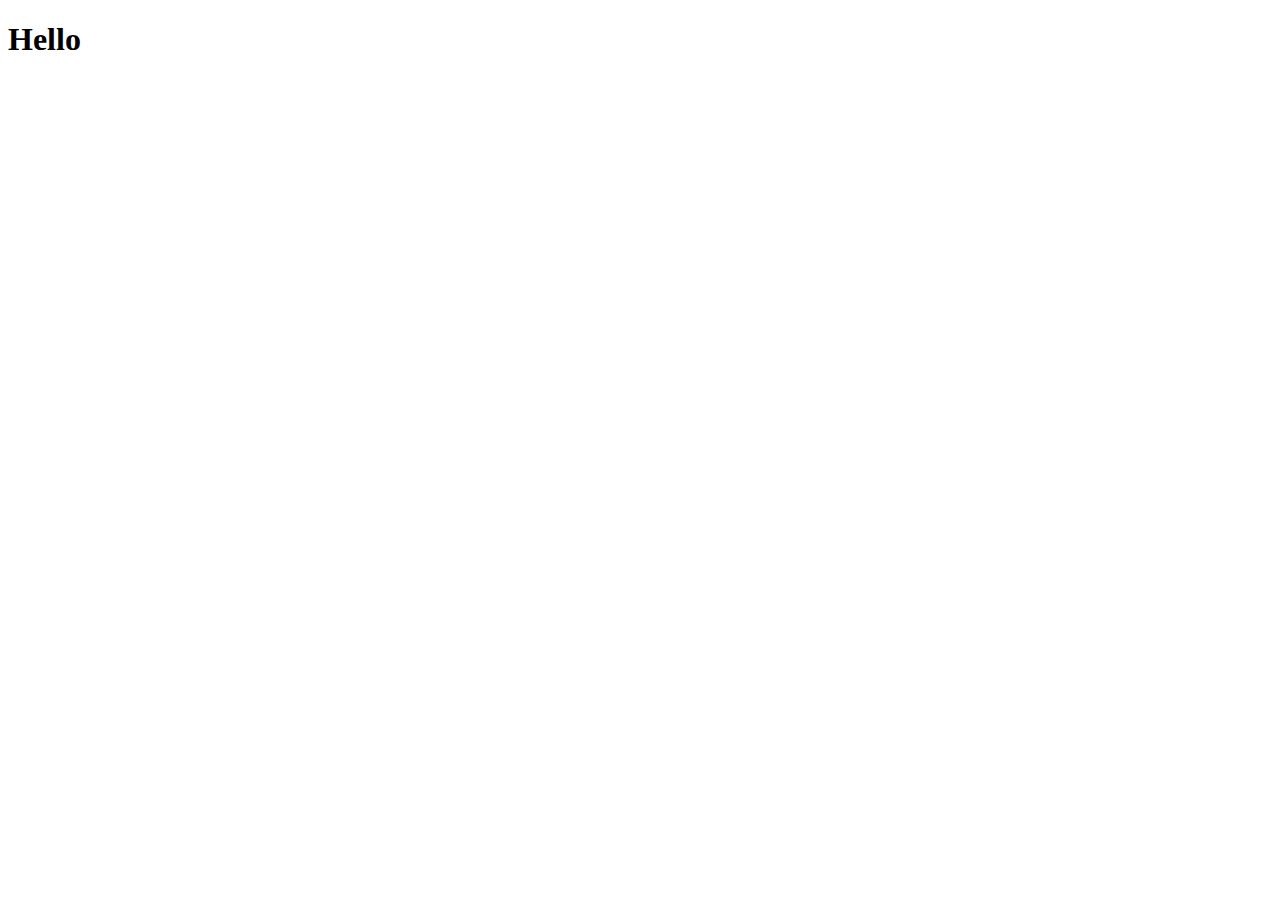
==== index.html @ 745aa933 "fie" ====
<!DOCTYPE html>
<html lang="en">
<head>
    <meta charset="UTF-8">
    <meta name="viewport" content="width=device-width, initial-scale=1.0">
    <title>Document</title>
</head>
<body>
    <h1>Hello</h1>
</body>
</html>
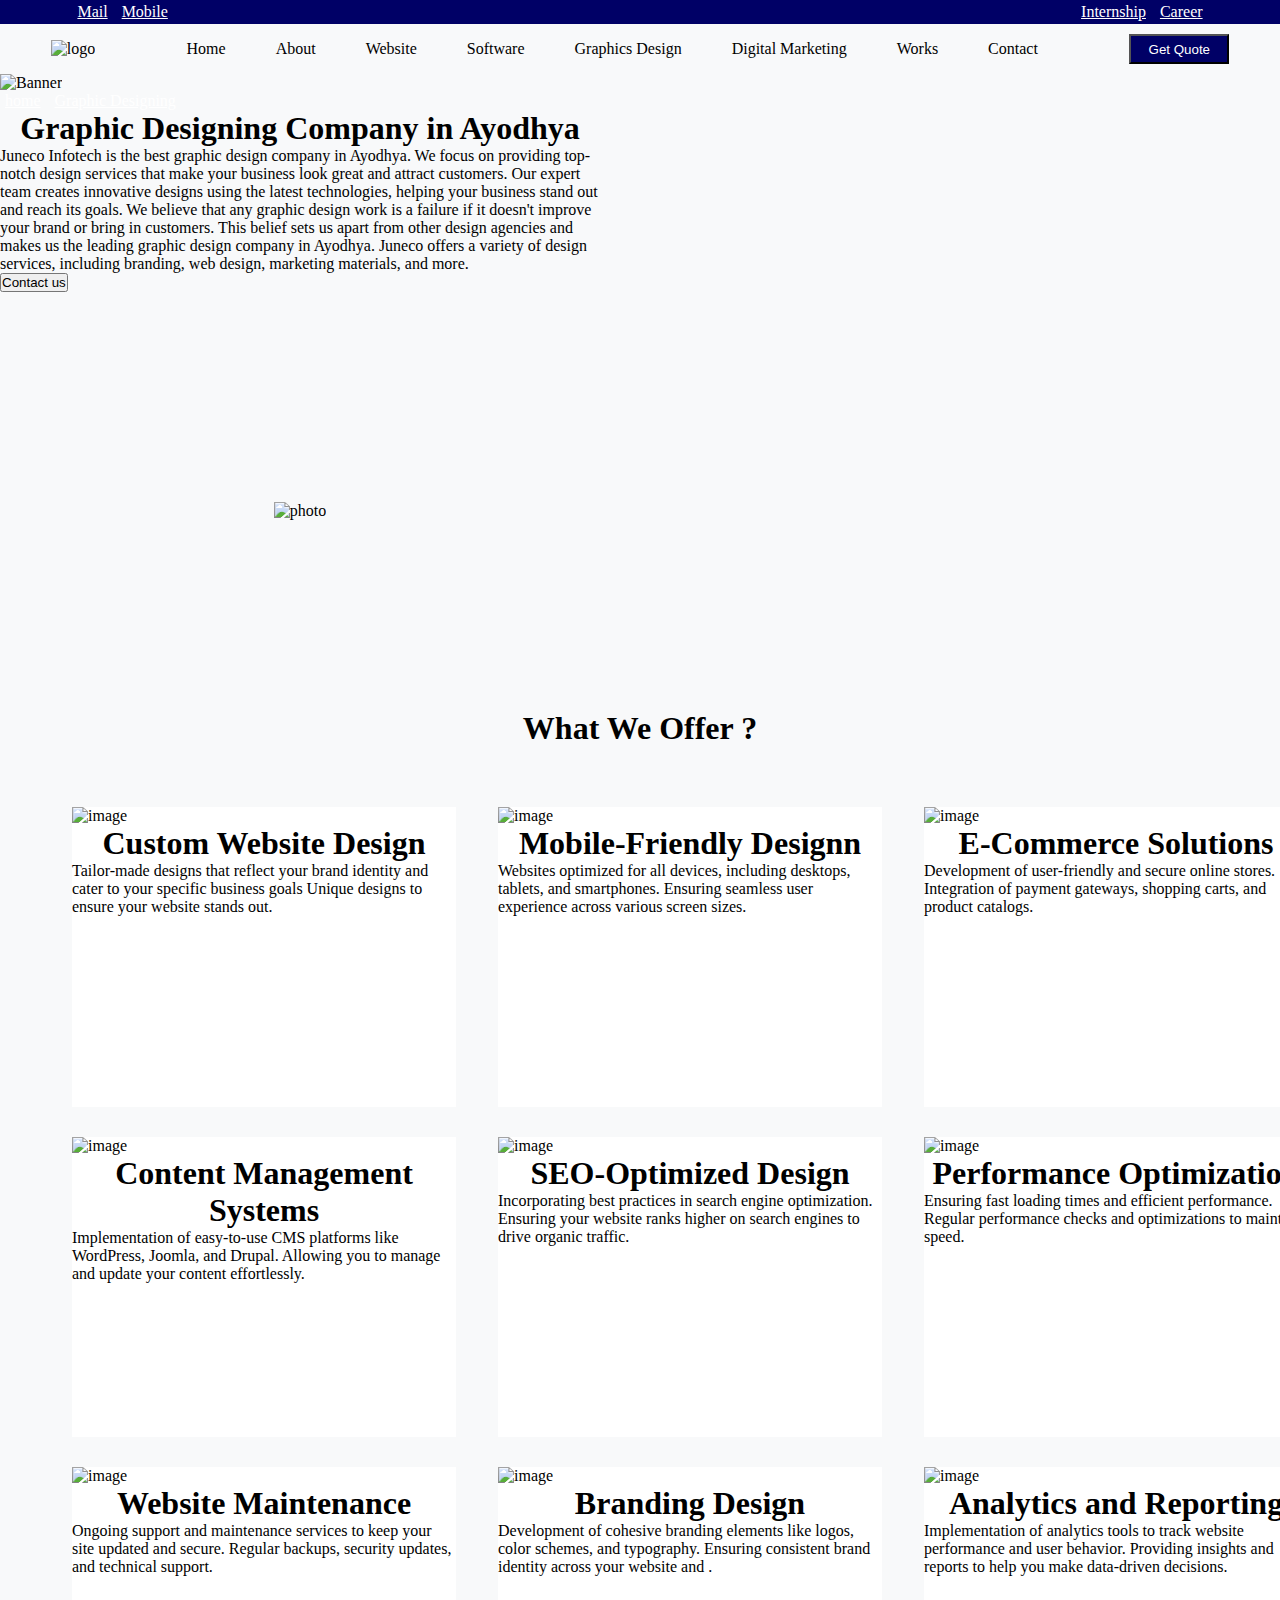
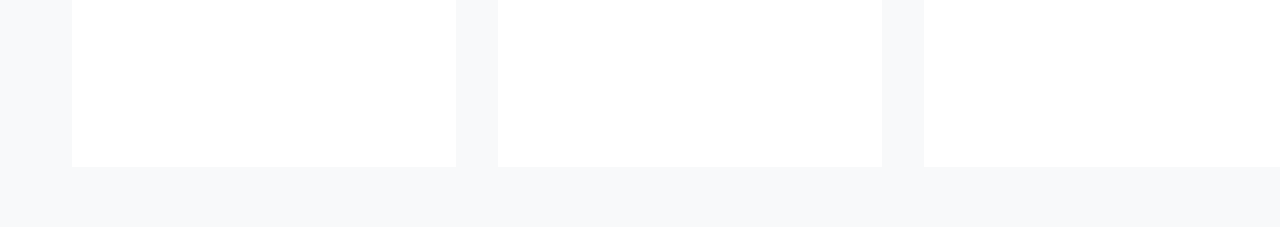
==== commit 08d00621: "new file created" ====
--- a/index.html
+++ b/index.html
@@ -3,9 +3,112 @@
 <head>
     <meta charset="UTF-8">
     <meta name="viewport" content="width=device-width, initial-scale=1.0">
-    <title>Document</title>
+    <title>Juneco</title>
+    <link rel="stylesheet" href="style.css">
 </head>
 <body>
-    <h1>Hello</h1>
+    <div class="main">
+        <div class="topbar">
+            <div class="info">
+                <a href="info@juneco.in">Mail</a>
+                <a href="tel:8576007011">Mobile</a>
+            </div>
+            <div class="career">
+                <a href="https://juneco.in/internship">Internship</a>
+                <a href="https://juneco.in/career">Career</a>
+            </div>
+        </div>
+        <div class="navbar">
+            <div class="image"> 
+                <img src="https://juneco.in/static/images/logo.png" alt="logo"></div>
+            <div class="nav">
+                <div class="Home">Home</div>
+                <div class="About">About</div>
+                <div class="Website">Website</div>
+                <div class="Software">Software</div>
+                <div class="graphics">Graphics Design</div>
+                <div class="Digital">Digital Marketing</div>
+                <div class="works">Works</div>
+                <div class="contact">Contact</div>
+            </div>
+            <div class="button">
+                <button>Get Quote</button>
+            </div>
+        </div>
+        <div class="images">
+            <img src="https://juneco.in/media/banner/GRAPHIC_DESIGNING_SDtqKoI.png" alt="Banner">
+        </div>
+        <div class="link">
+            <a href="https://juneco.in/">home</a>
+            <a href="https://juneco.in/best-graphic-designing-company-in-gorakhpur">Graphic Designing</a>
+        </div>
+        <div class="container">
+            <div class="content">
+                <h1>Graphic Designing Company in Ayodhya
+                </h1>
+                 <p>Juneco Infotech is the best graphic design company in Ayodhya. We focus on providing top-notch design services that make your business look great and attract customers. Our expert team creates innovative designs using the latest technologies, helping your business stand out and reach its goals.
+
+    We believe that any graphic design work is a failure if it doesn't improve your brand or bring in customers. This belief sets us apart from other design agencies and makes us the leading graphic design company in Ayodhya.
+    
+                      Juneco offers a variety of design services, including branding, web design, marketing materials, and more.</p>
+                    
+                 <button>Contact us</button> 
+                             
+             </div>
+            
+                
+            
+            <div class="pic">
+                <img src="https://juneco.in/static/images/growth.png" alt="photo">
+            </div>
+        </div>
+        <h1>What We Offer ?</h1>
+        <div class="contain">
+        <div class="box">
+           <div> <img src="https://juneco.in/media/images/web-design_5cmNOA6.png" alt="image"></div>
+           <div> <h1>Custom Website Design</h1></div>
+            <div><p>Tailor-made designs that reflect your brand identity and cater to your specific business goals Unique designs to ensure your website stands out.</p></div>
+        </div>
+        <div class="box"><img src="https://juneco.in/media/images/responsive.png" alt="image">
+            <h1>Mobile-Friendly Designn</h1>
+            <p>Websites optimized for all devices, including desktops, tablets, and smartphones.
+                Ensuring seamless user experience across various screen sizes.</p></div>
+        <div class="box"><img src="https://juneco.in/media/images/solutions.png" alt="image">
+        <h1>E-Commerce Solutions</h1>
+    <p>Development of user-friendly and secure online stores.
+        Integration of payment gateways, shopping carts, and product catalogs.</p></div>
+        <div class="box"><img src="https://juneco.in/media/images/cms-system.png" alt="image">
+        <h1>Content Management Systems</h1>
+        <p>Implementation of easy-to-use CMS platforms like WordPress, Joomla, and Drupal.
+            Allowing you to manage and update your content effortlessly.</p>
+    </div>
+        <div class="box"><img src="https://juneco.in/media/images/design.png" alt="image">
+        <h1>SEO-Optimized Design</h1>
+    <p>Incorporating best practices in search engine optimization.
+        Ensuring your website ranks higher on search engines to drive organic traffic.</p></div>
+        <div class="box">
+            <img src="https://juneco.in/media/images/performance.png" alt="image">
+       <h1>Performance Optimization</h1>
+       <p>Ensuring fast loading times and efficient performance.
+        Regular performance checks and optimizations to maintain speed.</p>
+        </div>
+        <div class="box">
+         <img src="https://juneco.in/media/images/optimizing.png" alt="image">   
+        <h1>Website Maintenance</h1>
+        <p>Ongoing support and maintenance services to keep your site updated and secure. Regular backups, security updates, and technical support.</p>
+
+        </div>
+        <div class="box"><img src="https://juneco.in/media/images/stationery.png" alt="image">
+        <h1>Branding Design</h1>
+         <p>Development of cohesive branding elements like logos, color schemes, and typography. Ensuring consistent brand identity across your website and .</p></div>
+        <div class="box">
+            <img src="https://juneco.in/media/images/report.png" alt="image">
+            <h1>Analytics and Reporting</h1>
+            <p>Implementation of analytics tools to track website performance and user behavior. Providing insights and reports to help you make data-driven decisions.</p>
+        </div>
+        </div>
+
+
+    </div>
 </body>
 </html>--- a/style.css
+++ b/style.css
@@ -0,0 +1,103 @@
+*{
+    margin: 0;
+    padding: 0;
+    flex-wrap: wrap;
+    
+
+}
+body{
+    background-color:#F8F9FA ;
+}
+.topbar{
+    background-color: #000066;
+    display: flex;
+    justify-content:space-around;
+    gap: 60%;
+    padding:3px;   
+}
+a{
+    color:white;
+    padding: 5px;
+}
+
+.navbar {
+display:flex;
+justify-content:space-around;
+align-items: center;
+background-color: #F8F9FA;
+padding: 10px;
+gap: 10px;
+}
+.navbar img{
+    height: 50px;
+}
+.nav{
+    display: flex;
+     flex-wrap:wrap;
+     justify-content: space-around;
+     gap: 50px;
+    
+}
+.navbar button{
+   background-color: #000066;
+   color: white;
+   width: 100px;
+   height: 30px;
+}
+.images img{
+    width: 100%;
+height: 300px;
+}
+
+.container{
+    height: 600px;
+    width: 600px;
+    display: flex;
+    flex-wrap:wrap;
+    gap: 20px;
+    justify-content: center;
+
+
+
+
+}
+.pic img{
+    width: 100%;
+}
+
+/* .content{
+    width: 600px;
+    height: 600px;
+    background-color: red;
+    align-items: center;
+    justify-content: center;
+} */
+.contain{
+    width: 100%;
+   height: 100%;
+    display: flex;
+    flex-wrap: wrap;
+    gap:10px ;
+    justify-content: space-evenly;
+    padding: 50px;   
+}
+.box{
+    height: 300px;
+    width: 30%;
+    background-color: white;
+    margin: 10px;
+    justify-content: space-around;
+    align-items: center;
+
+}
+h1{
+    text-align: center;
+}
+.box img{
+    width: 30px;
+    height: 30px;
+    align-items: center;
+}
+.box p{
+    text-shadow: 10px;
+}